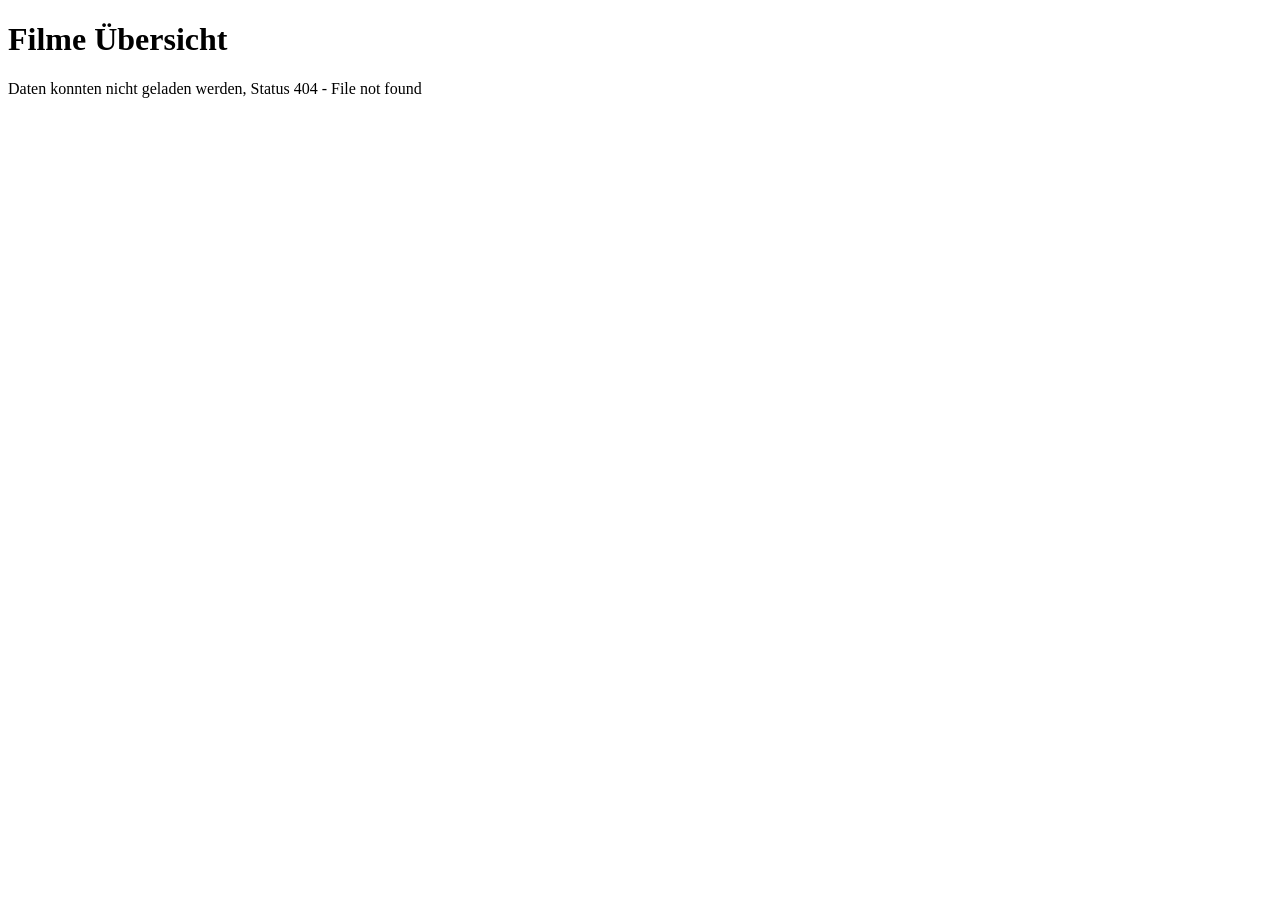
==== server/files/index.html @ bd2b279a "zwischenspeicher" ====
<!DOCTYPE html>
<html lang="en">
  <head>
    <meta charset="UTF-8" />
    <meta name="viewport" content="width=device-width, initial-scale=1.0" />
    <title>Movies!</title>
    <link rel="stylesheet" href="index.css" />
    <script src="index.js"></script>
  </head>
  <body>
    <h1>Filme Übersicht</h1>
  </body>
</html>
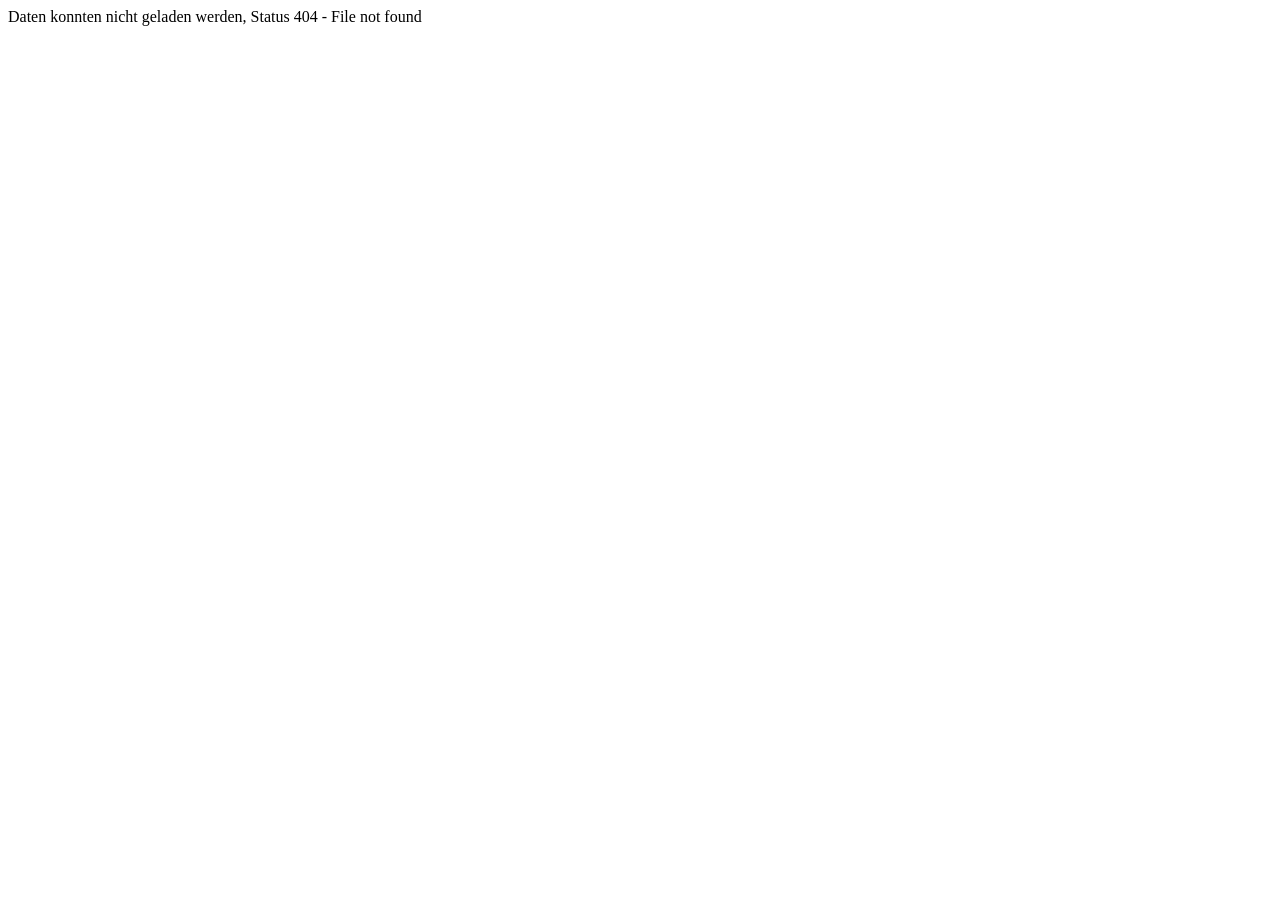
==== commit cbe2a485: "Revert "zwischenspeicher" This reverts commit bd2b279a85e677656bc7d3f275f5e1f238f0f99e." ====
--- a/server/files/index.html
+++ b/server/files/index.html
@@ -7,7 +7,7 @@
     <link rel="stylesheet" href="index.css" />
     <script src="index.js"></script>
   </head>
+
   <body>
-    <h1>Filme Übersicht</h1>
   </body>
 </html>
